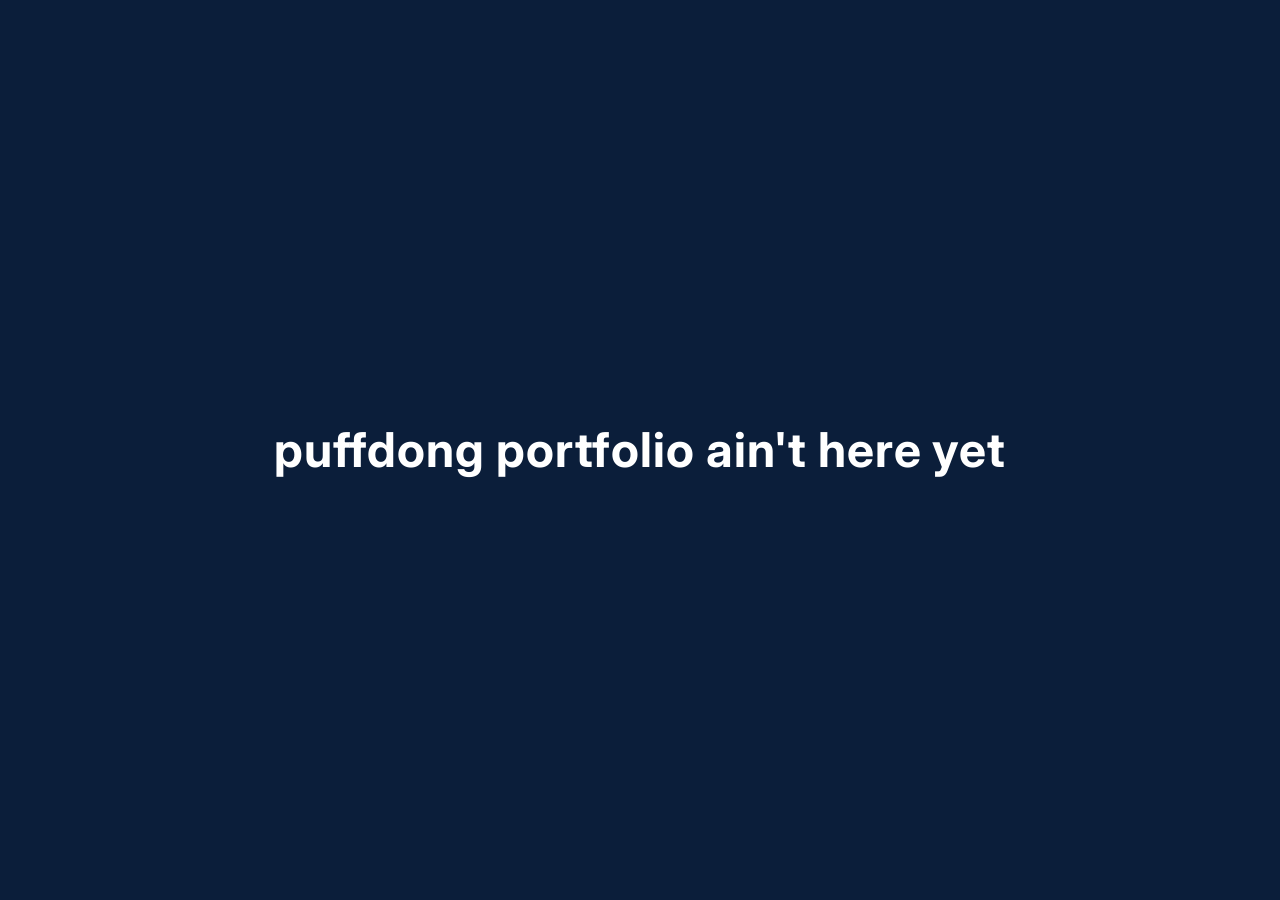
==== index.html @ efb3f25d "added a placeholder to the entire thing" ====
<!doctype html>
<html lang="en">
  <head>
    <meta charset="utf-8" />
    <meta
      name="viewport"
      content="width=device-width, initial-scale=1"
    />
    <title>puffdong website</title>

    <link rel="preconnect" href="https://fonts.gstatic.com" crossorigin>
    <link href="https://fonts.googleapis.com/css2?family=Inter:wght@500;700&display=swap" rel="stylesheet">

    <link rel="stylesheet" href="styles.css" />
  </head>
  <body>
    <main class="center">
      <h1>puffdong portfolio ain't here yet</h1>
    </main>
  </body>
</html>
---- styles.css ----
:root {
  --navy: #0b1e3a;
  --text: #ffffff;
}

* { box-sizing: border-box; }

html, body {
  height: 100%;
}

body {
  margin: 0;
  background: var(--navy);
  color: var(--text);
  font-family: "Inter", system-ui, -apple-system, Segoe UI, Roboto, Helvetica, Arial, "Apple Color Emoji", "Segoe UI Emoji";
}

.center {
  min-height: 100%;
  display: grid;
  place-items: center;
  text-align: center;
  padding: 2rem;
}

h1 {
  margin: 0;
  font-size: clamp(1.5rem, 4vw + 1rem, 3rem);
  letter-spacing: 0.02em;
  line-height: 1.15;
}
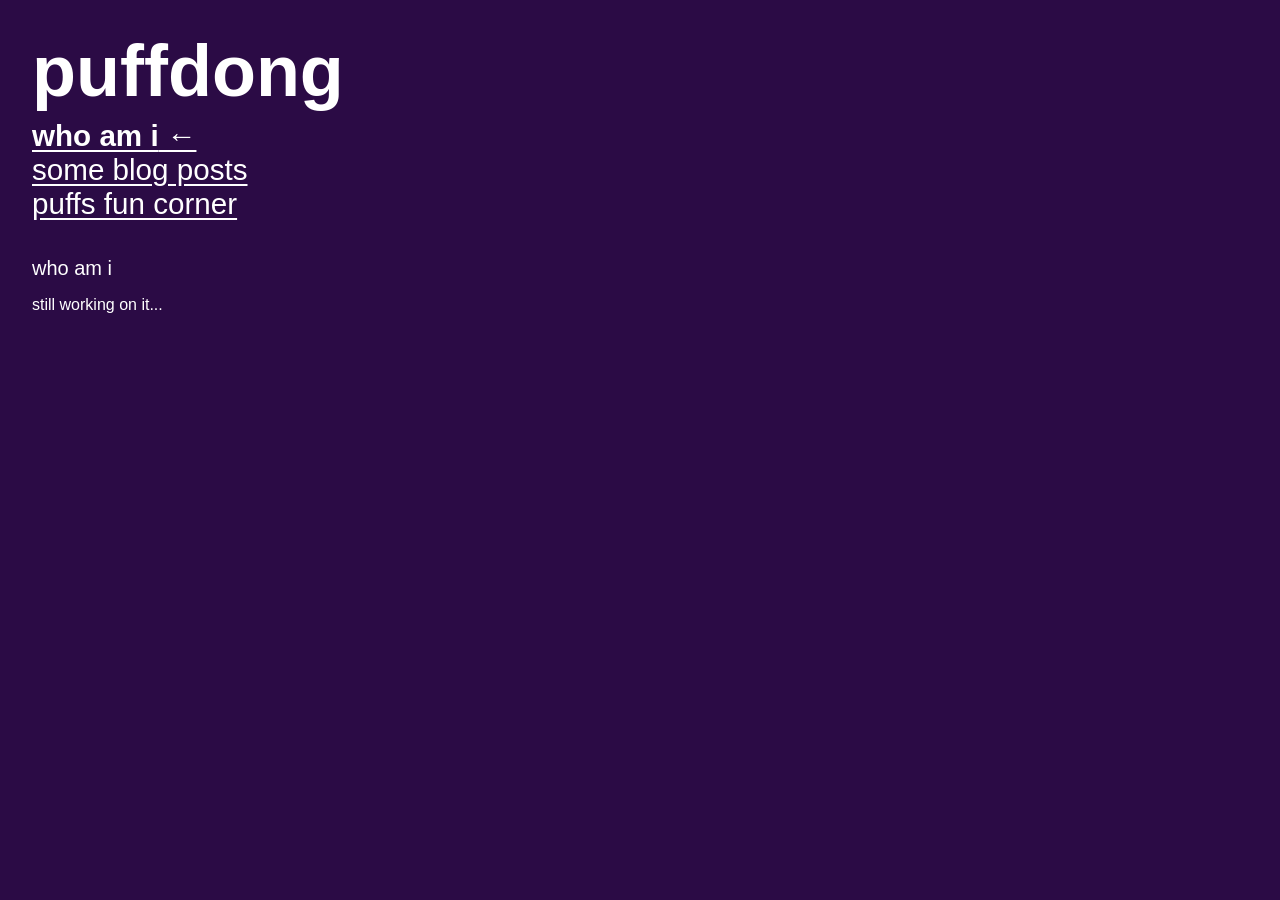
==== commit eb2941d5: "still placeholder but less so than before" ====
--- a/index.html
+++ b/index.html
@@ -2,20 +2,28 @@
 <html lang="en">
   <head>
     <meta charset="utf-8" />
-    <meta
-      name="viewport"
-      content="width=device-width, initial-scale=1"
-    />
-    <title>puffdong website</title>
-
-    <link rel="preconnect" href="https://fonts.gstatic.com" crossorigin>
-    <link href="https://fonts.googleapis.com/css2?family=Inter:wght@500;700&display=swap" rel="stylesheet">
+    <meta name="viewport" content="width=device-width, initial-scale=1" />
+    <title>puffdong | who am i</title>
 
     <link rel="stylesheet" href="styles.css" />
   </head>
   <body>
-    <main class="center">
-      <h1>puffdong portfolio ain't here yet</h1>
+    <main>
+      <section class="landing" aria-label="Site intro and navigation">
+        <h1>puffdong</h1>
+        <nav aria-label="Section links">
+          <ul>
+            <li><a class="active" href="index.html" aria-current="page">who am i</a></li>
+            <li><a href="blog-posts.html">some blog posts</a></li>
+            <li><a href="fun-corner.html">puffs fun corner</a></li>
+          </ul>
+        </nav>
+      </section>
+
+      <section class="content-section" aria-labelledby="who-am-i-title">
+        <h2 id="who-am-i-title">who am i</h2>
+        <p>still working on it...</p>
+      </section>
     </main>
   </body>
 </html>
--- a/styles.css
+++ b/styles.css
@@ -1,32 +1,106 @@
 :root {
-  --navy: #0b1e3a;
+  --navy: #2b0b45;
   --text: #ffffff;
+  --hover: #66b8ff;
 }
 
-* { box-sizing: border-box; }
+* {
+  box-sizing: border-box;
+}
 
-html, body {
-  height: 100%;
+html {
+  scroll-behavior: smooth;
 }
 
 body {
   margin: 0;
   background: var(--navy);
   color: var(--text);
-  font-family: "Inter", system-ui, -apple-system, Segoe UI, Roboto, Helvetica, Arial, "Apple Color Emoji", "Segoe UI Emoji";
+  font-family: sans-serif;
 }
 
-.center {
-  min-height: 100%;
-  display: grid;
-  place-items: center;
-  text-align: center;
+main {
   padding: 2rem;
 }
 
-h1 {
+.landing {
+  margin-bottom: 0.75rem;
+}
+
+.landing h1 {
+  font-size: 4.5rem;
+  line-height: 1.1;
   margin: 0;
-  font-size: clamp(1.5rem, 4vw + 1rem, 3rem);
-  letter-spacing: 0.02em;
+}
+
+.landing ul {
+  list-style: none;
+  margin: 0.5rem 0 0;
+  padding: 0;
+}
+
+.landing li {
+  margin: 0;
+}
+
+.landing a {
+  display: inline-block;
+  font-size: 1.85rem;
+  color: var(--text);
+  text-decoration: underline;
+  text-underline-offset: 0.14em;
+}
+
+.landing a:hover {
+  color: var(--hover);
+}
+
+.landing a.active {
+  font-weight: 700;
+}
+
+.landing a.active::after {
+  content: " \2190";
+}
+
+.content-section {
+  padding: 1.5rem 0 3rem;
+}
+
+.content-section h2 {
+  margin: 0;
+  font-size: 1.25rem;
+  font-weight: 500;
   line-height: 1.15;
 }
+
+.content-section p {
+  max-width: 64ch;
+}
+
+.font-showcase {
+  list-style: none;
+  padding: 0;
+  margin: 0.75rem 0 0;
+  max-width: 64ch;
+}
+
+.font-showcase li {
+  margin: 0 0 0.5rem;
+}
+
+.font-serif {
+  font-family: serif;
+}
+
+.font-sans {
+  font-family: sans-serif;
+}
+
+.font-mono {
+  font-family: monospace;
+}
+
+.font-system {
+  font-family: system-ui;
+}
